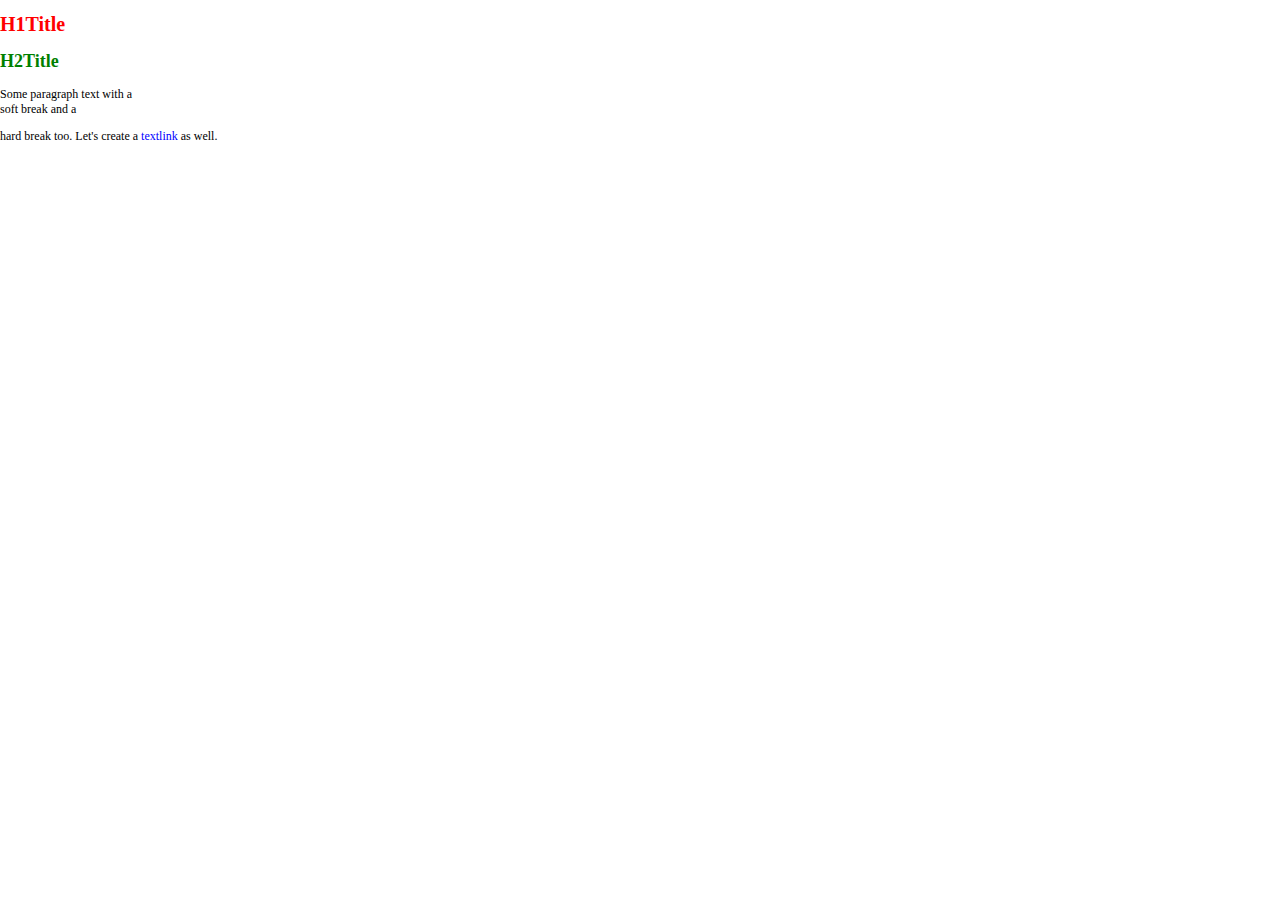
==== index.html @ 5e1aec45 "div mobilenav div main nested flexboxes" ====
<!DOCTYPE html>
<html lang="en">
<head>
  <meta charset="utf-8">
  <meta http-equiv="X-UA-Compatible" content="IE=edge">
  <meta name="viewport" content="width=device-width, initial-scale=1">
  <title>PageTitle</title>
  <meta name="description" content="MetaDescription">
  <link rel="stylesheet" href="css/custom.css">
  <script src="https://code.jquery.com/jquery-2.2.4.min.js" integrity="sha256-BbhdlvQf/xTY9gja0Dq3HiwQF8LaCRTXxZKRutelT44=" crossorigin="anonymous"></script>
</head>

<body>
  <script src="js/scripts.js"></script>

<header>
  <div class="container">
 <nav class="SETCLASS" role="navigation">
 </nav>
 </div>
</header>

<article>
 <div class="container">
   <h1>H1Title</h1>
   <h2>H2Title</h2>
   <p>Some paragraph text with a <br />
     soft break and a</p>
   <p>hard break too. Let's create a <a href="">textlink</a> as well.</p>
 </div><!-- /container -->
</article>

</body>
</html>
---- css/custom.css ----
/**
 * normalize
 */
body {
  margin: 0;
}
article,
aside,
details,
figcaption,
figure,
footer,
header,
hgroup,
main,
menu,
nav,
section,
summary {
  display: block;
}
img {
  border: 0;
}
nav ul {
  list-style-type: none;
}



/** General
-------------------------------------------------------------------------------*/
h1 {
  font-size: 20px;
  color: red;
}
h2 {
  font-size: 18px;
  color: green;
}
p {
  font-size: 12px;
}
a {
  color: blue;
  text-decoration: none;
}
a:hover {
  color: green;
}



/* Flexbox
-------------------------------------------------------------------------------*/
.flex-container {
  display: -webkit-flex; /* Safari */
  display: flex;
  flex-direction: row;
}
.flex-item {
  flex: 1;
  padding: 12px;
  border: solid 1px #e7e7e7;
}
.flex-first {
  order: 2;
}
.flex-second {
  flex-grow: 2;
}


/**
 * Flexbox Media
 */
@media (max-width: 480px ) {
  .grid_row--sm {
    flex-direction: row;
  }
}

@media (max-width: 720px ) {
  .grid_row--md {
    flex-direction: column;
  }
}

@media (max-width: 960px ) {
  .grid__row--lg {
    flex-direction: row;
  }
}



/* Media queries
-------------------------------------------------------------------------------*/

@media (max-width: 480px) {


}
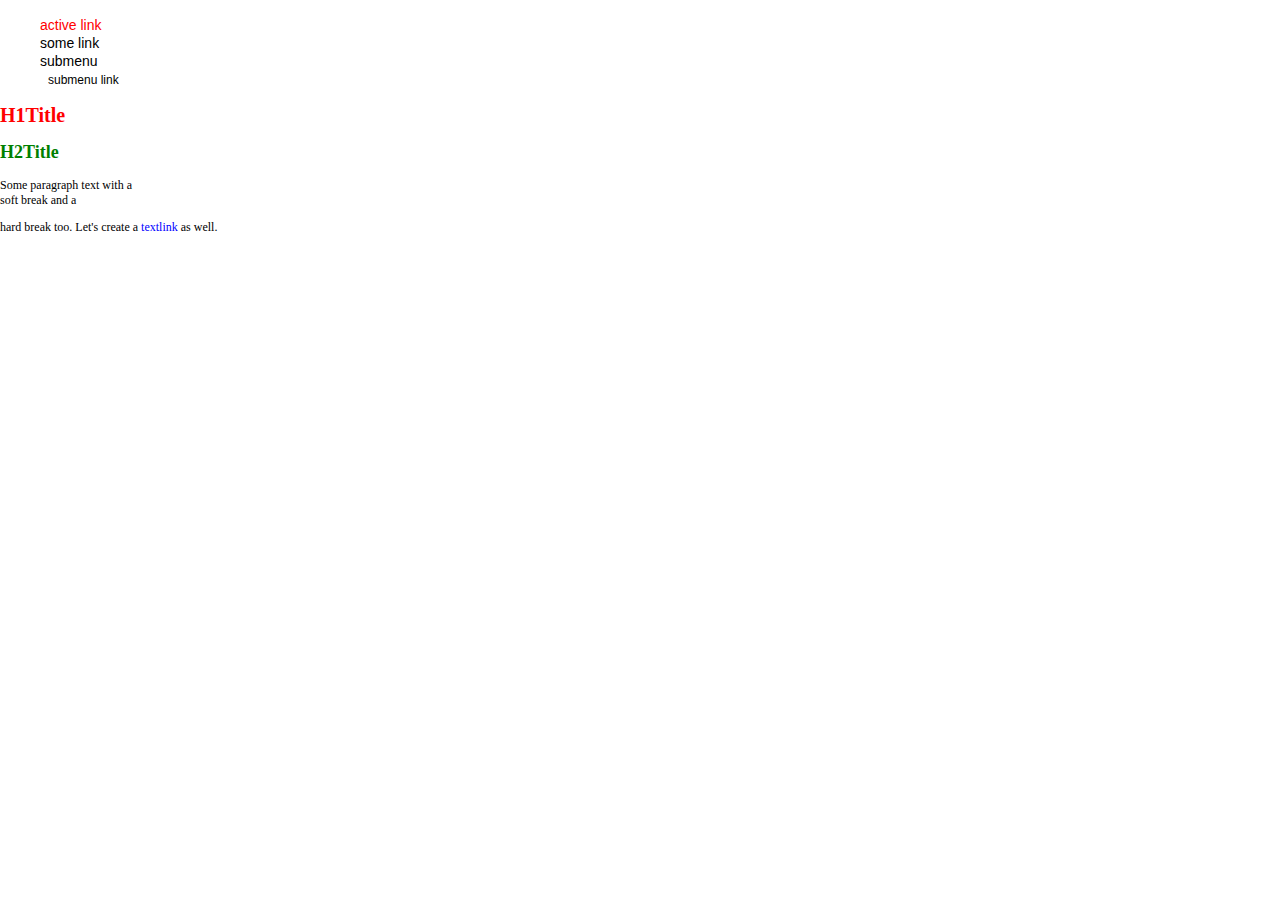
==== commit 2c6ea8f0: "various" ====
--- a/index.html
+++ b/index.html
@@ -14,19 +14,28 @@
   <script src="js/scripts.js"></script>
 
 <header>
-  <div class="container">
- <nav class="SETCLASS" role="navigation">
- </nav>
+ <div class="container">
+  <nav class="SETCLASS" role="navigation">
+    <ul id="main-menu">
+     <li class="active"><a href="#fakelink">active link</a></li>
+     <li><a href="#fakelink">some link</a></li>
+     <li><a href="#fakelink">submenu</a>
+       <ul>
+         <li><a href="#fakelink">submenu link</a></li>
+       </ul>
+     </li>
+    </ul>
+  </nav>
  </div>
 </header>
 
 <article>
  <div class="container">
-   <h1>H1Title</h1>
-   <h2>H2Title</h2>
-   <p>Some paragraph text with a <br />
+  <h1>H1Title</h1>
+  <h2>H2Title</h2>
+  <p>Some paragraph text with a <br />
      soft break and a</p>
-   <p>hard break too. Let's create a <a href="">textlink</a> as well.</p>
+  <p>hard break too. Let's create a <a href="">textlink</a> as well.</p>
  </div><!-- /container -->
 </article>
 
--- a/css/custom.css
+++ b/css/custom.css
@@ -21,9 +21,31 @@
 }
 img {
   border: 0;
+  max-width: 100%;
 }
 nav ul {
   list-style-type: none;
+}
+
+
+/** Menu Navigation
+-------------------------------------------------------------------------------*/
+
+ul#main-menu li a {
+  color: black;
+  font-family: sans-serif;
+  font-size: 14px;
+}
+ul#main-menu ul li a {
+  font-size: 12px;
+}
+
+ul#main-menu li a:hover,
+ul#main-menu li.active a {
+  color: red;
+}
+ul#main-menu ul {
+  padding-left: 8px;
 }
 
 
